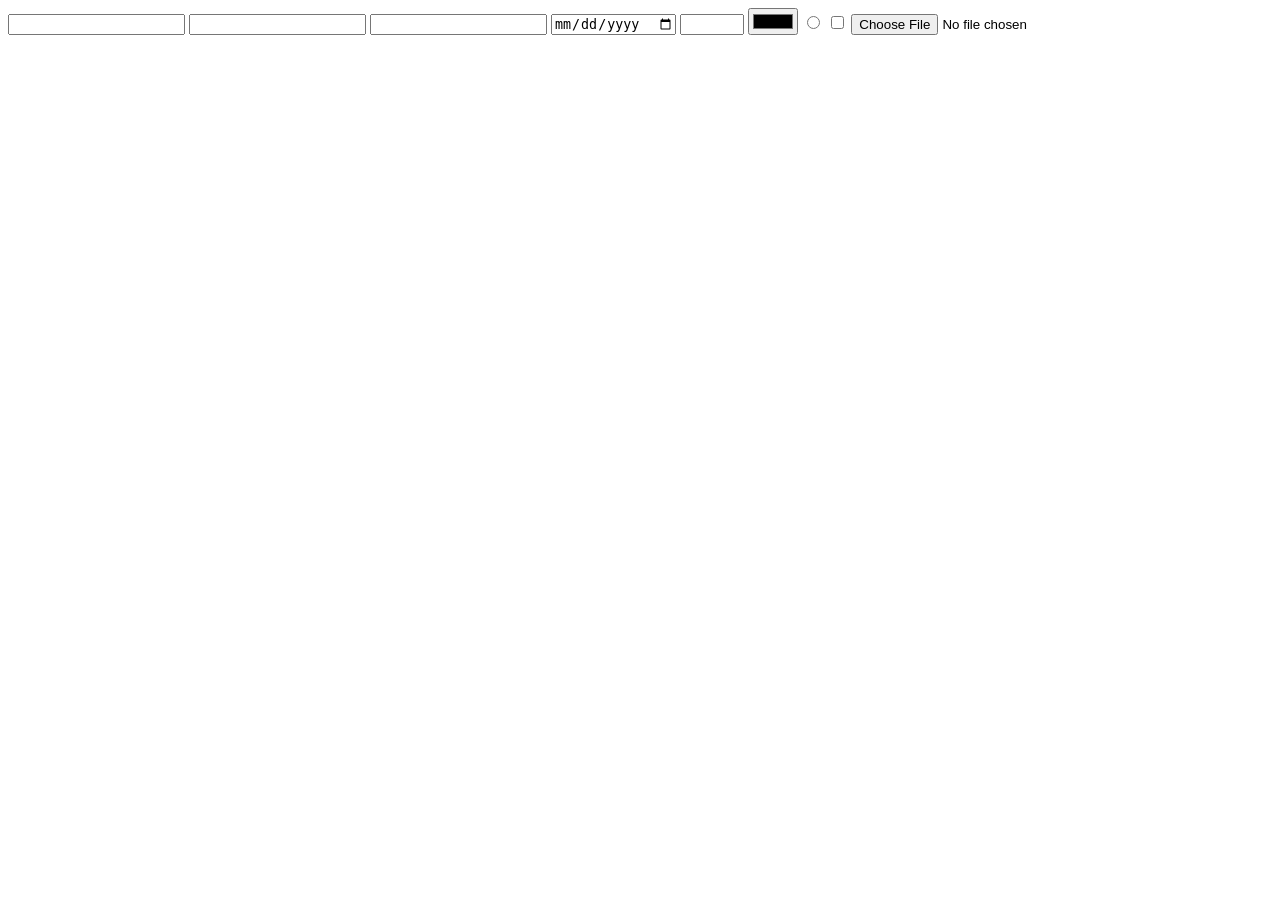
==== index.html @ fac47eca "Add files via upload" ====
<!DOCTYPE html>
<html lang="pt-br">
<head>
    <meta charset="UTF-8">
    <meta name="viewport" content="width=device-width, initial-scale=1.0">
    <title>trabalho de TI</title>
</head>
<body>
<!--informações pessoais-->
<input type="text">
<input type="email">
<input type="password">
<!--dados pessoais-->
<input type="date" max="2027">
<input type="number" max="2026" min="1900">
<input type="color">
<!--preferencias-->
<input type="radio">
<input type="checkbox">
<!--input de arquivos-->
<input type="file">
</body>
</html>
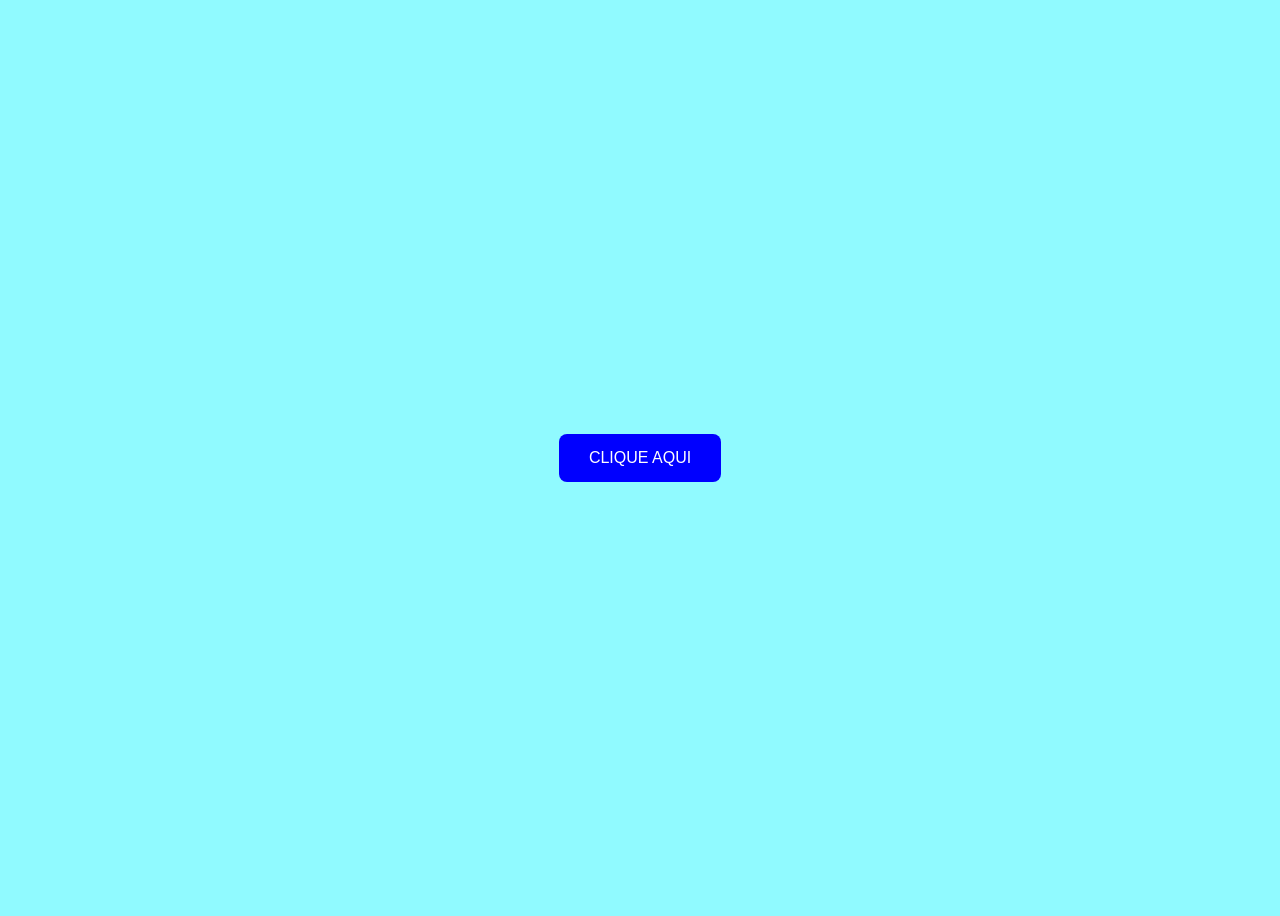
==== commit 7106eb30: "Add files via upload" ====
--- a/index.html
+++ b/index.html
@@ -1,23 +1,14 @@
 <!DOCTYPE html>
-<html lang="pt-br">
+<html lang="pt-BR">
 <head>
     <meta charset="UTF-8">
     <meta name="viewport" content="width=device-width, initial-scale=1.0">
-    <title>trabalho de TI</title>
+    <title>Botão Animado</title>
+    <link rel="stylesheet" href="style.css">
 </head>
 <body>
-<!--informações pessoais-->
-<input type="text">
-<input type="email">
-<input type="password">
-<!--dados pessoais-->
-<input type="date" max="2027">
-<input type="number" max="2026" min="1900">
-<input type="color">
-<!--preferencias-->
-<input type="radio">
-<input type="checkbox">
-<!--input de arquivos-->
-<input type="file">
+
+    <button>CLIQUE AQUI</button>
+
 </body>
 </html>
--- a/style.css
+++ b/style.css
@@ -0,0 +1,58 @@
+body {
+    height: 100vh;
+    display: flex;
+    justify-content: center;
+    align-items: center;
+    background-color: rgb(144, 250, 350);
+}
+
+button {
+    position: relative;
+    padding: 15px 30px;
+    font-size: 16px;
+    color: white;
+    background-color: blue;
+    border: none;
+    border-radius: 8px;
+    cursor: pointer;
+
+    animation: movimento 8s infinite;
+}
+
+@keyframes movimento {
+    0% {
+        left: 0;
+        top: 0;
+        background-color: blue;
+    }
+
+    20% {
+        left: 200px;
+        top: 0;
+        background-color: red;
+    }
+
+    40% {
+        left: -200px;
+        top: 0;
+        background-color: green;
+    }
+
+    60% {
+        left: 0;
+        top: -150px;
+        background-color: orange;
+    }
+
+    80% {
+        left: 0;
+        top: 150px;
+        background-color: purple;
+    }
+
+    100% {
+        left: 150px;
+        top: 150px;
+        background-color: pink;
+    }
+}
